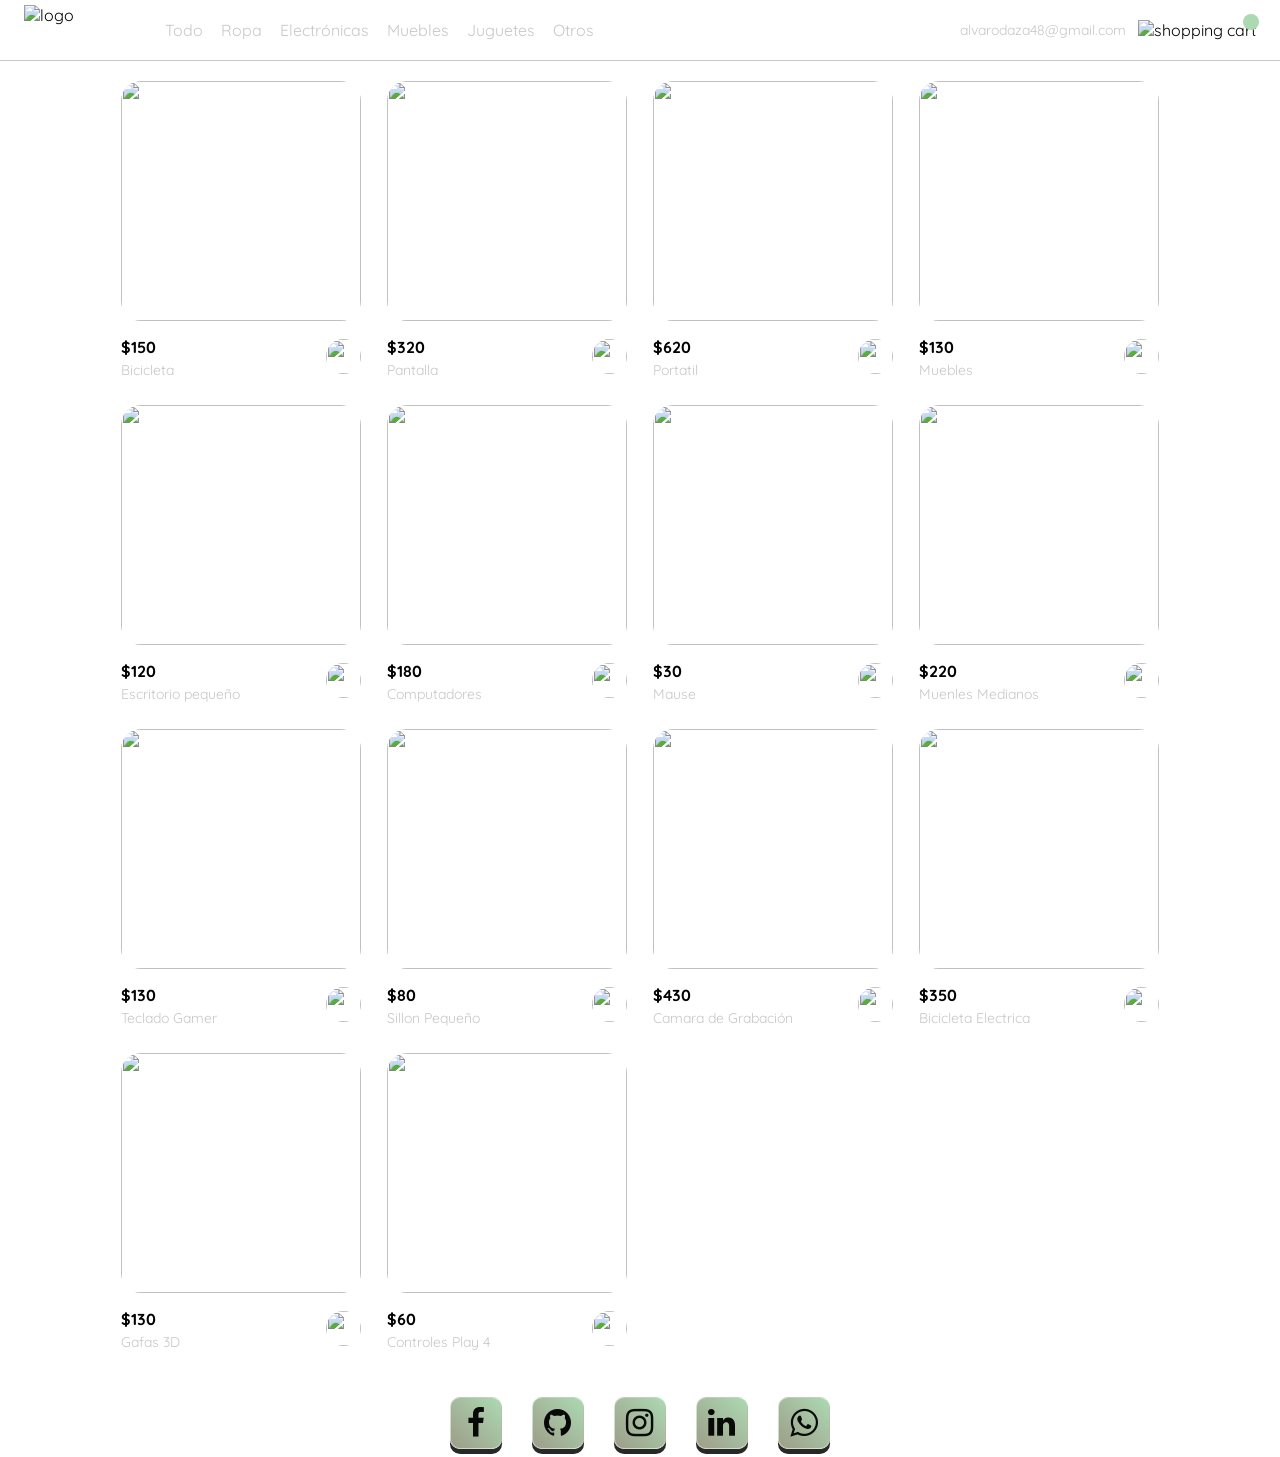
==== index.html @ 3205b9de "primer commit" ====
<!DOCTYPE html>
<html lang="en">
<head>
  <meta charset="UTF-8">
  <meta http-equiv="X-UA-Compatible" content="IE=edge">
  <meta name="viewport" content="width=device-width, initial-scale=1.0">
  <link rel="stylesheet" href="styles.css">
  <link rel="preconnect" href="https://fonts.googleapis.com">
  <link rel="preconnect" href="https://fonts.gstatic.com" crossorigin>
  <link href="https://fonts.googleapis.com/css2?family=Quicksand:wght@300;500;700&display=swap" rel="stylesheet">
  <link rel="stylesheet" href="https://cdnjs.cloudflare.com/ajax/libs/font-awesome/4.7.0/css/font-awesome.min.css">
  <title>YardSale: tienda online de cositas</title>
</head>
<body>
  <nav>
    <img src="https://res.cloudinary.com/dl7kjajkv/image/upload/v1691975536/Icons/icon_menu_e14de9.svg" alt="menu" class="menu">

    <div class="navbar-left">
      <img src="https://res.cloudinary.com/dl7kjajkv/image/upload/v1691976087/ludalogo-removebg-preview_qefohd.png" alt="logo" class="logo">

      <ul>
        <li>
          <a href="/">Todo</a>
        </li>
        <li>
          <a href="/">Ropa</a>
        </li>
        <li>
          <a href="/">Electrónicas</a>
        </li>
        <li>
          <a href="/">Muebles</a>
        </li>
        <li>
          <a href="/">Juguetes</a>
        </li>
        <li>
          <a href="/">Otros</a>
        </li>
      </ul>
    </div>

    <div class="navbar-right">
      <ul>
        <li class="navbar-email">alvarodaza48@gmail.com</li>
        <li class="navbar-shopping-cart">
          <img src="https://res.cloudinary.com/dl7kjajkv/image/upload/v1691975536/Icons/icon_shopping_cart_notification_unsrvg.svg" alt="shopping cart">
          <div></div>
        </li>
      </ul>
    </div>
    <div class="desktop-menu inactive">
        <ul>
          <li>
            <a href="/" class="title">Mis Pedidos</a>
          </li>
    
          <li>
            <a href="/">Mi Cuenta</a>
          </li>
    
          <li>
            <a href="/">Cerra sesión</a>
          </li>
        </ul>
      </div>
      <div class="mobile-menu inactive">
        <ul>
          <li>
            <a href="/">CATEGORÍAS</a>
          </li>
          <li>
            <a href="/">Todo</a>
          </li>
          <li>
            <a href="/">Ropa</a>
          </li>
          <li>
            <a href="/">Electrónica</a>
          </li>
          <li>
            <a href="/">Muebles</a>
          </li>
          <li>
            <a href="/">Juguetes</a>
          </li>
          <li>
            <a href="/">Otro</a>
          </li>
        </ul>
    
        <ul>
          <li>
            <a href="/">Mis Pedidos</a>
          </li>
          <li>
            <a href="/">Mi Cuenta</a>
          </li>
        </ul>
    
        <ul>
          <li>
            <a href="/" class="email">luda7904@hotmail.com</a>
          </li>
          <li>
            <a href="/" class="sign-out">Cerrar Sesión</a>
          </li>
        </ul>
      </div>
  </nav>

  <div class="darken inactive"></div>

  <aside class="product-detail inactive" id="aside" > 
    <div class="title-container inactive">
      <img src="https://res.cloudinary.com/dl7kjajkv/image/upload/v1691975536/Icons/flechita_rjtyde.svg" class="close-pedidos" alt="arrow">
      <p class="title">Mis Pedidos</p>
    </div>

    <div class="my-order-content">
        <img src="https://res.cloudinary.com/dl7kjajkv/image/upload/v1691975536/Icons/icon_close_czi0m2.png" alt="close" class="remove-from-cart">
      </div>


      <div class="order">
        <p>
          <span></span>
        </p>
        <p></p>
      </div>

      <button class="primary-button">
        Caja
      </button>
    </div>
  </div>
  </aside>

  <aside class="product-detail-secundary inactive" id="section1">
    <div class="product-detail-close">
      <img src="https://res.cloudinary.com/dl7kjajkv/image/upload/v1691975536/Icons/icon_close_czi0m2.png" alt="close">
    </div>
    <img class="product-image" alt="imagen">
    <div class="product-info">
      <p></p>
      <p></p>
      <p></p>
      <button class="primary-button add-to-cart-button">
        <img src="https://res.cloudinary.com/dl7kjajkv/image/upload/v1691975536/Icons/bt_add_to_cart_ekjgg9.svg" alt="add to cart">
        Añadir Al Carrito
      </button>
    </div>
  </aside>

  <section class="main-container">
    <div class="cards-container">
  </section>
  <script src="./main.js"></script>
</body>
<footer>
  <ul>
    <li><a href="https://www.facebook.com/alvaro.daza.376" target="_blank"><i class="fa fa-facebook"></i></a></li>
    <li><a href="https://github.com/alvadaza" target="_blank"><i class="fa fa-github"></i></a></li>
    <li><a href="https://www.instagram.com/alvaro.daza.holguin/" target="_blank"><i class="fa fa-instagram"></i></a></li>
    <li><a href="https://www.linkedin.com/in/alvaro-daza-bb1747140/" target="_blank"><i class="fa fa-linkedin"></i></a></li>
    <li><a href="https://api.whatsapp.com/send?phone=573133574711&text=Hola, Alvaro Nececito mas informacion!" target="_blank"><i class="fa fa-whatsapp"></i></a></li>
</ul>
</footer>
</html>
---- styles.css ----
/* estilos generales */

:root {
    --white: #FFFFFF;
    --black: #000000;
    --very-light-pink: #C7C7C7;
    --text-input-field: #F7F7F7;
    --hospital-green: #ACD9B2;
    --sm: 14px;
    --md: 16px;
    --lg: 18px;
  }

  body {
    margin: 0;
    font-family: 'Quicksand', sans-serif;
  }

  .inactive {
    display: none;
  }
  .darken
  {
      width: 100%;
      height: calc(100%);
      position: fixed;
      top: 0;
      background-color: rgba(0, 0, 0, 0.5);
  }

/* Navbar (general) */
  nav {
    display: flex;
    justify-content: space-between;
    padding: 0 24px;
    border-bottom: 1px solid var(--very-light-pink);
   
  }
  .menu {
    display: none;
  }
  .logo {
    margin-top: 5px;
    width: 120px;
    height: 80%;
    
  }
  .navbar-left ul,
  .navbar-right ul {
    list-style: none;
    padding: 0;
    margin: 0;
    display: flex;
    align-items: center;
    height: 60px;
  }
  .navbar-left {
    display: flex;
  }
  .navbar-left ul {
    margin-left: 12px;
  }
  .navbar-left ul li a,
  .navbar-right ul li a {
    text-decoration: none;
    color: var(--very-light-pink);
    border: 1px solid var(--white);
    padding: 8px;
    border-radius: 8px;
  }
  .navbar-left ul li a:hover,
  .navbar-right ul li a:hover {
    border: 1px solid var(--hospital-green);
    color: var(--hospital-green);
  }
  .navbar-email {
    color: var(--very-light-pink);
    font-size: var(--sm);
    margin-right: 12px;
    cursor: pointer;
  }
  .navbar-shopping-cart {
    position: relative;
  }
  .navbar-shopping-cart div {
    width: 16px;
    height: 16px;
    background-color: var(--hospital-green);
    border-radius: 50%;
    font-size: var(--sm);
    font-weight: bold;
    position: absolute;
    top: -6px;
    right: -3px;
    display: flex;
    justify-content: center;
    align-items: center;
  }
/* Menu en desktop */

  .desktop-menu {
    position: absolute;
    top: 60px;
    right: 60px;
    background-color: var(--white);
    width: 100px;
    height: auto;
    border: 1px solid var(--very-light-pink);
    border-radius: 6px;
    padding: 20px 20px 0 20px;
    z-index: 2;
  }
  .desktop-menu ul {
    list-style: none;
    padding: 0;
    margin: 0;
  }
  .desktop-menu ul li {
    text-align: end;
  }
  .desktop-menu ul li:nth-child(1),
  .desktop-menu ul li:nth-child(2) {
    font-weight: bold;
  }
  .desktop-menu ul li:last-child {
    padding-top: 20px;
    border-top: 1px solid var(--very-light-pink);
  }
  .desktop-menu ul li:last-child a {
    color: var(--hospital-green);
    font-size: var(--sm);
  }
  .desktop-menu ul li a {
    color: var(--back);
    text-decoration: none;
    margin-bottom: 20px;
    display: inline-block;
  }

  /* Menu en Mobile */
.mobile-menu {
      position: absolute;
      top: 60px;
      padding: 24px;
      background-color: var(--white);
      width: 100%;
      height: auto;
      left: 0;
    }
    .mobile-menu a {
      text-decoration: none;
      color: var(--black);
      font-weight: bold;
      /* margin-bottom: 24px; */
    }
    .mobile-menu ul {
      padding: 0;
      margin: 24px 0 0;
      list-style: none;
    }
    .mobile-menu ul:nth-child(1) {
      border-bottom: 1px solid var(--very-light-pink);
    }
    .mobile-menu ul li {
      margin-bottom: 24px;
    }
    .email {
      font-size: var(--sm);
      font-weight: 300 !important;
    }
    .sign-out {
      font-size: var(--sm);
      color: var(--hospital-green) !important;
    }

/* Aside */

.product-detail {
    background-color: var(--white);
    width: 560px;
    height: auto;
    padding: 0 24px;
    box-sizing: border-box;
    position: absolute;
    position: fixed;
    right: 0;
    transition: opacity 0.3s ease;
    z-index: 2;
  }

  

  .title-container {
    display: flex;
  }
  .title-container img {
    transform: rotate(180deg);
    margin-right: 14px;
  }
  .title {
    font-size: var(--lg);
    font-weight: bold;
  }
  .order {
    display: grid;
    grid-template-columns: auto 1fr;
    gap: 16px;
    align-items: center;
    background-color: var(--text-input-field);
    margin-bottom: 24px;
    border-radius: 8px;
    padding: 0 24px;
  }
  .order p:nth-child(1) {
    display: flex;
    flex-direction: column;
  }
  .order p span:nth-child(1) {
    font-size: var(--md);
    font-weight: bold;
  }
  .order p:nth-child(2) {
    text-align: end;
    font-weight: bold;
  }
  .shopping-cart {
    display: grid;
    grid-template-columns: auto 1fr auto auto;
    gap: 16px;
    margin-bottom: 24px;
    align-items: center;
  }
  .shopping-cart figure {
    margin: 0;
  }
  .shopping-cart figure img {
    width: 70px;
    height: 70px;
    border-radius: 20px;
    object-fit: cover;
  }
  .shopping-cart p:nth-child(2) {
    color: var(--very-light-pink);
  }
  .shopping-cart p:nth-child(3) {
    font-size: var(--md);
    font-weight: bold;
  }
  .primary-button {
    background-color: var(--hospital-green);
    border-radius: 8px;
    border: none;
    color: var(--white);
    width: 100%;
    cursor: pointer;
    font-size: var(--md);
    font-weight: bold;
    height: 50px;
    margin-bottom: 15px;
  }

  /* lista de productos secundarios */

  .product-detail-secundary {
    width: 500px;
    padding-bottom: 24px;
    position: absolute;
    position: fixed;
    right: 550px;
    background-color: var(--white);
    z-index: 2;
    border-radius: 30px;
    
  }
  .product-detail-close {
    background: var(--white);
    width: 14px;
    height: 14px;
    position: absolute;
    top: 24px;
    left: 24px;
    z-index: 2;
    padding: 12px;
    border-radius: 50%;
  }
  .product-detail-close:hover {
    cursor: pointer;
  }
  .product-detail-secundary > img:nth-child(2) {
    width: 100%;
    height: 450px;
    object-fit: cover;
    border-radius: 20px 20px 20px 20px;
  }
  .product-detail-secundary .product-info {
    margin: 24px 24px 0 24px;
    
  }
  .product-detail-secundary  .product-info p:nth-child(1) {
    font-weight: bold;
    font-size: var(--md);
    margin-top: 0;
    margin-bottom: 4px;
  }
  .product-detail-secundary  .product-info p:nth-child(2) {
    color: var(--very-light-pink);
    font-size: var(--md);
    margin-top: 0;
    margin-bottom: 36px;
  }
  .product-detail-secundary  .product-info p:nth-child(3) {
    color: var(--very-light-pink);
    font-size: var(--sm);
    margin-top: 0;
    margin-bottom: 36px;
  }
  .primary-button {
    background-color: var(--hospital-green);
    border-radius: 8px;
    border: none;
    color: var(--white);
    width: 100%;
    cursor: pointer;
    font-size: var(--md);
    font-weight: bold;
    height: 50px;
  }
  .add-to-cart-button {
    display: flex;
    align-items: center;
    justify-content: center;
  }

  /* lista de productos */

  .cards-container {
    display: grid;
    margin-top: 20px;
    grid-template-columns: repeat(auto-fill, 240px);
    gap: 26px;
    place-content: center;
  }
  
  .product-card {
    width: 240px;
  }
  .product-card img {
    width: 240px;
    height: 240px;
    border-radius: 20px;
    object-fit: cover;
    
  }

  .product-card .first-image {
    transition: transform 0.3s ease;

  }

  .product-card .first-image:hover {
    cursor: pointer;
    transform: scale(1.1);
  }

  .product-card .product-info {
    display: flex;
    justify-content: space-between;
    align-items: center;
    margin-top: 12px;
  }
  .product-card .product-info figure {
    margin: 0;
  }
  .product-card .product-info figure img {
    width: 35px;
    height: 35px;
  }
  .product-card .product-info div p:nth-child(1) {
    font-weight: bold;
    font-size: var(--md);
    margin-top: 0;
    margin-bottom: 4px;
  }
  .product-card .product-info div p:nth-child(2) {
    font-size: var(--sm);
    margin-top: 0;
    margin-bottom: 0;
    color: var(--very-light-pink);
  }

  .my-order-content img {
    cursor: pointer;
  }
footer {
  width: 100%;
  height: 90px;
  margin: 0;
}
  footer ul {
    display: flex;
    flex-wrap: wrap;
    justify-content: center;
    height: 60px;
    list-style-type: none;
    padding: 0;
  }

  footer ul li a {
    position: relative;
    width: 50px;
    height: 50px;
    display: inline-block;
    border: 1px solid rgba(255, 255, 255, 0.4);
    border-right: 1px solid rgba(255, 255, 255, 0.2);
    box-shadow: 0 5px rgba(0, 0, 0, 0.845);
    background: linear-gradient(45deg, #9d9d88, var(--hospital-green));
    display: flex;
    flex-wrap: wrap;
    justify-content: center;
    align-items: center;
    top: 15px;
    margin: 15px;
    font-size: 2rem;
    color: rgba(0, 0, 0, 0.95);
    border-radius: 10px;
    text-decoration: none;
    backdrop-filter: blur(2px);
    transition: 0.5s;
    overflow: hidden;
}

footer ul li a:hover {
  transform: translateY(-20px);
}

footer ul li a:hover::before {
  transform: skewX(45deg) translateX(-150px);
}

footer ul li a::before {
  content: "";
  position: absolute;
  top: 0;
  left: 0;
  width: 50px;
  height: 100%;
  background: rgba(255, 255, 255, 0.5);
  transform: skewX(45deg) translateX(150px);
  transition: 0.5s;
} 



  @media (max-width: 640px) {
    .menu {
      display: block;
    }
    .mobile-menu {
      z-index: 2;
    }
    .navbar-left ul {
      display: none;
    }
    .navbar-email {
      display: none;
    }
    .desktop-menu {
        display: none;
    }
    .product-detail {
        width: 100%; 
        height: 100%;
  }
  .cards-container {
    grid-template-columns: repeat(auto-fill, 140px);
  }
  .product-card {
    width: 140px;
  }
  .product-card img {
    width: 140px;
    height: 140px;
  }
  .product-detail-secundary {
        width: 100%;
        height: 100%;
        right: 0;
      }
  .product-detail-secundary > img:nth-child(2) {
    height: 360px;
    border-radius: 0;
  }
  footer ul li a {
    margin: 5px;
  }
  }
  
@media (min-width: 641px) {
    .mobile-menu {
        display: none;
    }
}
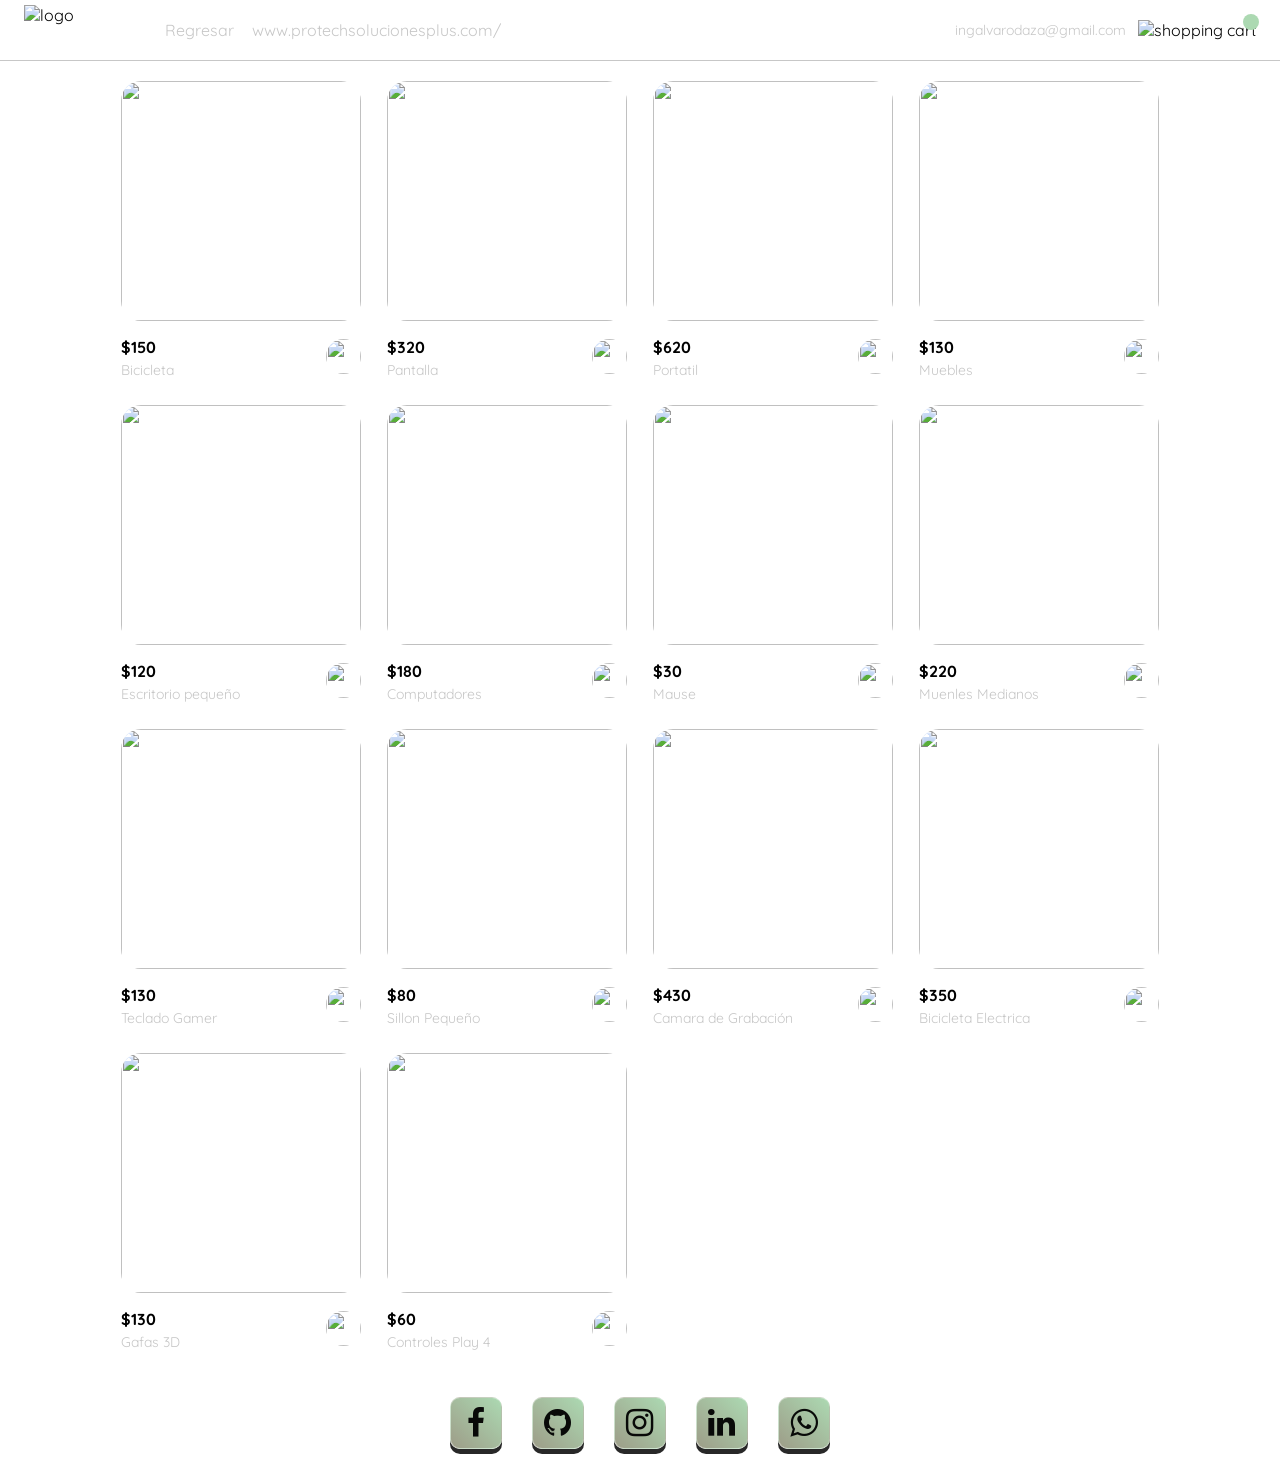
==== commit b4a7f0c1: "implementacion pagina" ====
--- a/index.html
+++ b/index.html
@@ -9,7 +9,7 @@
   <link rel="preconnect" href="https://fonts.gstatic.com" crossorigin>
   <link href="https://fonts.googleapis.com/css2?family=Quicksand:wght@300;500;700&display=swap" rel="stylesheet">
   <link rel="stylesheet" href="https://cdnjs.cloudflare.com/ajax/libs/font-awesome/4.7.0/css/font-awesome.min.css">
-  <title>YardSale: tienda online de cositas</title>
+  <title>tienda online Prothech</title>
 </head>
 <body>
   <nav>
@@ -20,29 +20,29 @@
 
       <ul>
         <li>
-          <a href="/">Todo</a>
+          <a href="https://protechsolucionesplus.com/">Regresar</a>
         </li>
         <li>
-          <a href="/">Ropa</a>
+          <a href="https://protechsolucionesplus.com/">www.protechsolucionesplus.com/</a>
         </li>
         <li>
-          <a href="/">Electrónicas</a>
+          <a href="/"></a>
         </li>
         <li>
-          <a href="/">Muebles</a>
+          <a href="/"></a>
         </li>
         <li>
-          <a href="/">Juguetes</a>
+          <a href="/"></a>
         </li>
         <li>
-          <a href="/">Otros</a>
+          <a href="/"></a>
         </li>
       </ul>
     </div>
 
     <div class="navbar-right">
       <ul>
-        <li class="navbar-email">alvarodaza48@gmail.com</li>
+        <li class="navbar-email">ingalvarodaza@gmail.com</li>
         <li class="navbar-shopping-cart">
           <img src="https://res.cloudinary.com/dl7kjajkv/image/upload/v1691975536/Icons/icon_shopping_cart_notification_unsrvg.svg" alt="shopping cart">
           <div></div>
@@ -100,7 +100,7 @@
     
         <ul>
           <li>
-            <a href="/" class="email">luda7904@hotmail.com</a>
+            <a href="/" class="email">ingalvarodaza@gmail.com</a>
           </li>
           <li>
             <a href="/" class="sign-out">Cerrar Sesión</a>
@@ -129,8 +129,13 @@
         <p></p>
       </div>
 
-      <button class="primary-button">
-        Caja
+      <div id="customerInfo">
+        <input type="text" id="customerName" placeholder="Nombre" required>
+        <input type="text" id="customerAddress" placeholder="Dirección" required>
+    </div>
+
+      <button id="sendOrderBtn" class="primary-button">
+        Hacer pedido
       </button>
     </div>
   </div>
@@ -159,7 +164,7 @@
 </body>
 <footer>
   <ul>
-    <li><a href="https://www.facebook.com/alvaro.daza.376" target="_blank"><i class="fa fa-facebook"></i></a></li>
+    <li><a href="https://www.facebook.com/ing.alvaro.daza/" target="_blank"><i class="fa fa-facebook"></i></a></li>
     <li><a href="https://github.com/alvadaza" target="_blank"><i class="fa fa-github"></i></a></li>
     <li><a href="https://www.instagram.com/alvaro.daza.holguin/" target="_blank"><i class="fa fa-instagram"></i></a></li>
     <li><a href="https://www.linkedin.com/in/alvaro-daza-bb1747140/" target="_blank"><i class="fa fa-linkedin"></i></a></li>
--- a/styles.css
+++ b/styles.css
@@ -223,6 +223,20 @@
     text-align: end;
     font-weight: bold;
   }
+
+  #customerInfo {
+    display: grid;
+    grid-template-columns: 1fr 1fr;
+    gap: 16px;
+    margin-bottom: 24px;
+  }
+
+  #customerInfo input {
+    padding: 12px;
+    border-radius: 8px;
+    border: 1px solid #ccc;
+    font-size: 16px;
+  }
   .shopping-cart {
     display: grid;
     grid-template-columns: auto 1fr auto auto;
@@ -498,5 +512,5 @@
 @media (min-width: 641px) {
     .mobile-menu {
         display: none;
-    }
-}+    }  
+}
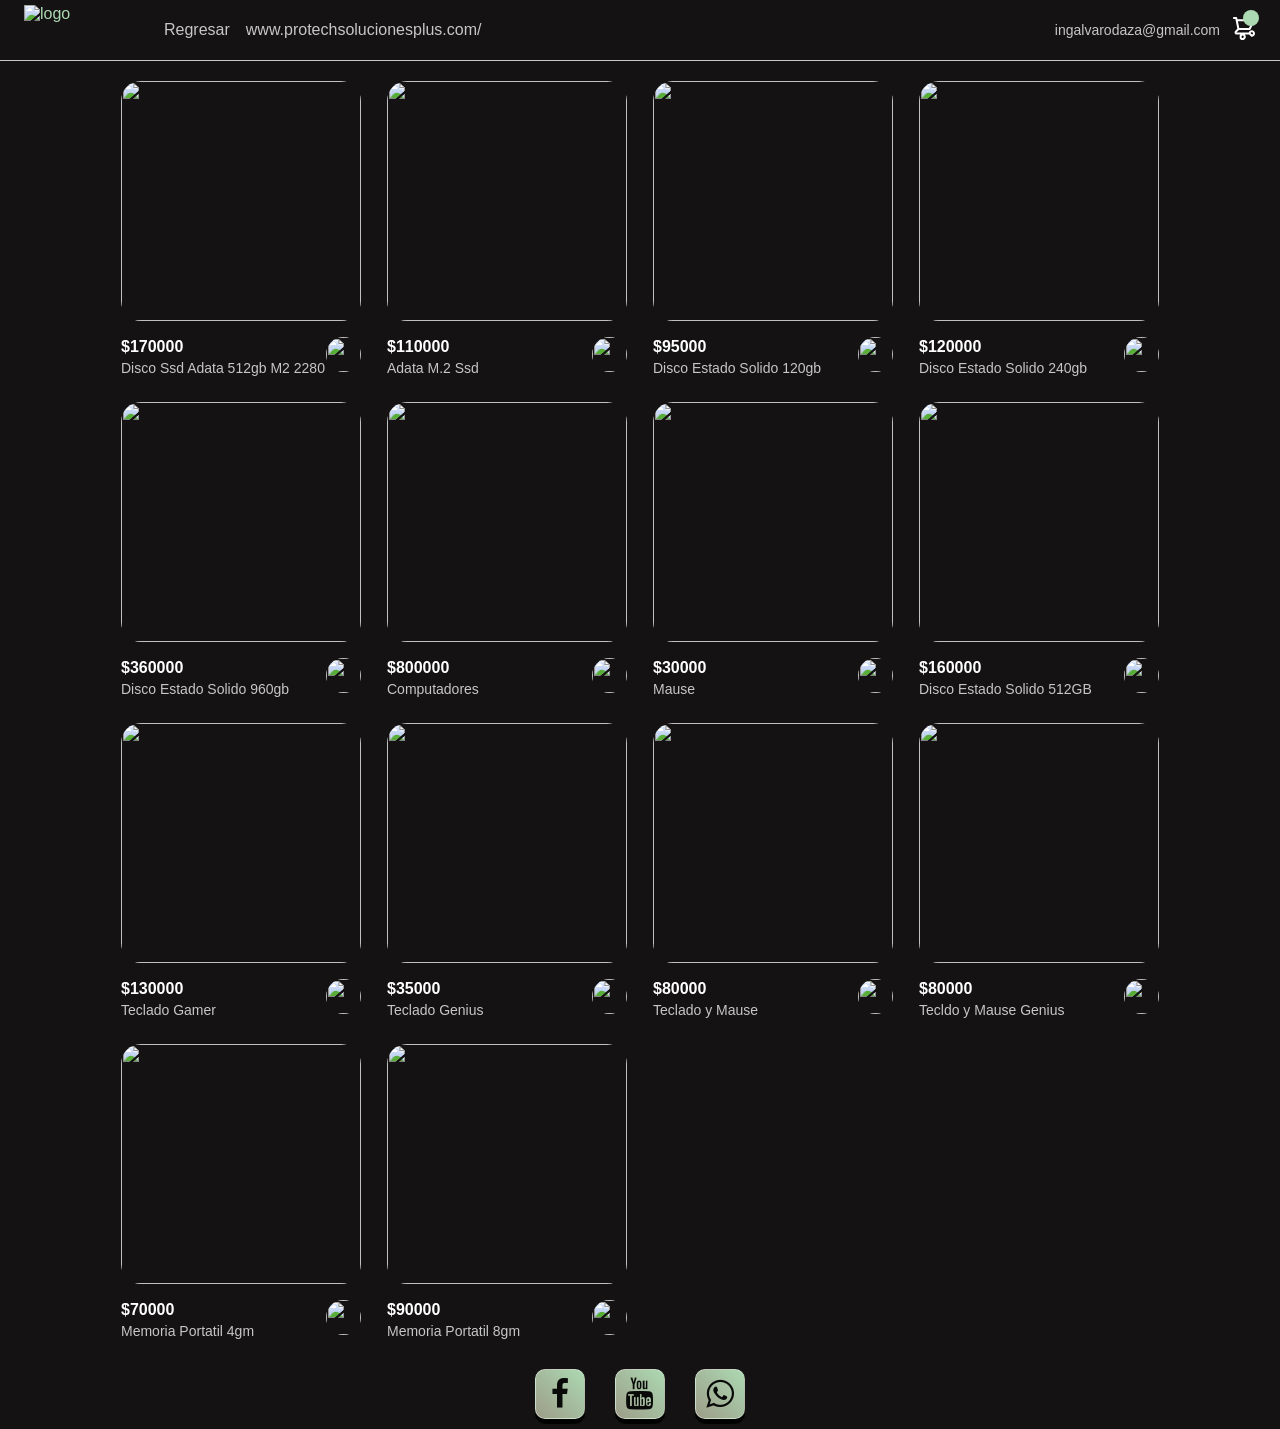
==== commit e38d7c9c: "cambio de PRODUCTOS" ====
--- a/index.html
+++ b/index.html
@@ -13,10 +13,10 @@
 </head>
 <body>
   <nav>
-    <img src="https://res.cloudinary.com/dl7kjajkv/image/upload/v1691975536/Icons/icon_menu_e14de9.svg" alt="menu" class="menu">
+    <img src="./Icons/icon_menu.svg" alt="menu" class="menu">
 
     <div class="navbar-left">
-      <img src="https://res.cloudinary.com/dl7kjajkv/image/upload/v1691976087/ludalogo-removebg-preview_qefohd.png" alt="logo" class="logo">
+      <img src="https://res.cloudinary.com/dl7kjajkv/image/upload/v1716749017/logo_xy9m4u.png" alt="logo" class="logo">
 
       <ul>
         <li>
@@ -44,7 +44,7 @@
       <ul>
         <li class="navbar-email">ingalvarodaza@gmail.com</li>
         <li class="navbar-shopping-cart">
-          <img src="https://res.cloudinary.com/dl7kjajkv/image/upload/v1691975536/Icons/icon_shopping_cart_notification_unsrvg.svg" alt="shopping cart">
+          <img src="./Icons/icon_shopping_cart.svg" alt="shopping cart">
           <div></div>
         </li>
       </ul>
@@ -67,25 +67,25 @@
       <div class="mobile-menu inactive">
         <ul>
           <li>
-            <a href="/">CATEGORÍAS</a>
+            <a href="https://protechsolucionesplus.com/">Regresar</a>
           </li>
           <li>
-            <a href="/">Todo</a>
+            <a href="https://protechsolucionesplus.com/">www.protechsolucionesplus.com</a>
           </li>
           <li>
-            <a href="/">Ropa</a>
+            <a href="/"></a>
           </li>
           <li>
-            <a href="/">Electrónica</a>
+            <a href="/"></a>
           </li>
           <li>
-            <a href="/">Muebles</a>
+            <a href="/"></a>
           </li>
           <li>
-            <a href="/">Juguetes</a>
+            <a href="/"></a>
           </li>
           <li>
-            <a href="/">Otro</a>
+            <a href="/"></a>
           </li>
         </ul>
     
@@ -162,12 +162,12 @@
   </section>
   <script src="./main.js"></script>
 </body>
+
 <footer>
+
   <ul>
     <li><a href="https://www.facebook.com/ing.alvaro.daza/" target="_blank"><i class="fa fa-facebook"></i></a></li>
-    <li><a href="https://github.com/alvadaza" target="_blank"><i class="fa fa-github"></i></a></li>
-    <li><a href="https://www.instagram.com/alvaro.daza.holguin/" target="_blank"><i class="fa fa-instagram"></i></a></li>
-    <li><a href="https://www.linkedin.com/in/alvaro-daza-bb1747140/" target="_blank"><i class="fa fa-linkedin"></i></a></li>
+    <li><a href="https://www.youtube.com/channel/UCcC7Mjtnf6fsLpYz3A0eRwA" target="_blank"><i class="fa fa-youtube"></i></a></li>
     <li><a href="https://api.whatsapp.com/send?phone=573133574711&text=Hola, Alvaro Nececito mas informacion!" target="_blank"><i class="fa fa-whatsapp"></i></a></li>
 </ul>
 </footer>
--- a/styles.css
+++ b/styles.css
@@ -11,9 +11,17 @@
     --lg: 18px;
   }
 
+  * {
+    margin: 0;
+    padding: 0;
+    font-family: "Poppins", sans-serif;
+    box-sizing: border-box;
+}
+
   body {
-    margin: 0;
-    font-family: 'Quicksand', sans-serif;
+    background: #141212;
+    color: #fff;
+  
   }
 
   .inactive {
@@ -56,6 +64,7 @@
   }
   .navbar-left {
     display: flex;
+    color: #ACD9B2;
   }
   .navbar-left ul {
     margin-left: 12px;
@@ -64,7 +73,6 @@
   .navbar-right ul li a {
     text-decoration: none;
     color: var(--very-light-pink);
-    border: 1px solid var(--white);
     padding: 8px;
     border-radius: 8px;
   }
@@ -96,6 +104,8 @@
     justify-content: center;
     align-items: center;
   }
+
+ 
 /* Menu en desktop */
 
   .desktop-menu {
@@ -186,6 +196,7 @@
     right: 0;
     transition: opacity 0.3s ease;
     z-index: 2;
+    color: #000000;
   }
 
   
@@ -485,6 +496,9 @@
         width: 100%; 
         height: 100%;
   }
+  #customerInfo {
+    grid-template-columns: 1fr;
+}
   .cards-container {
     grid-template-columns: repeat(auto-fill, 140px);
   }
@@ -514,3 +528,4 @@
         display: none;
     }  
 }
+
